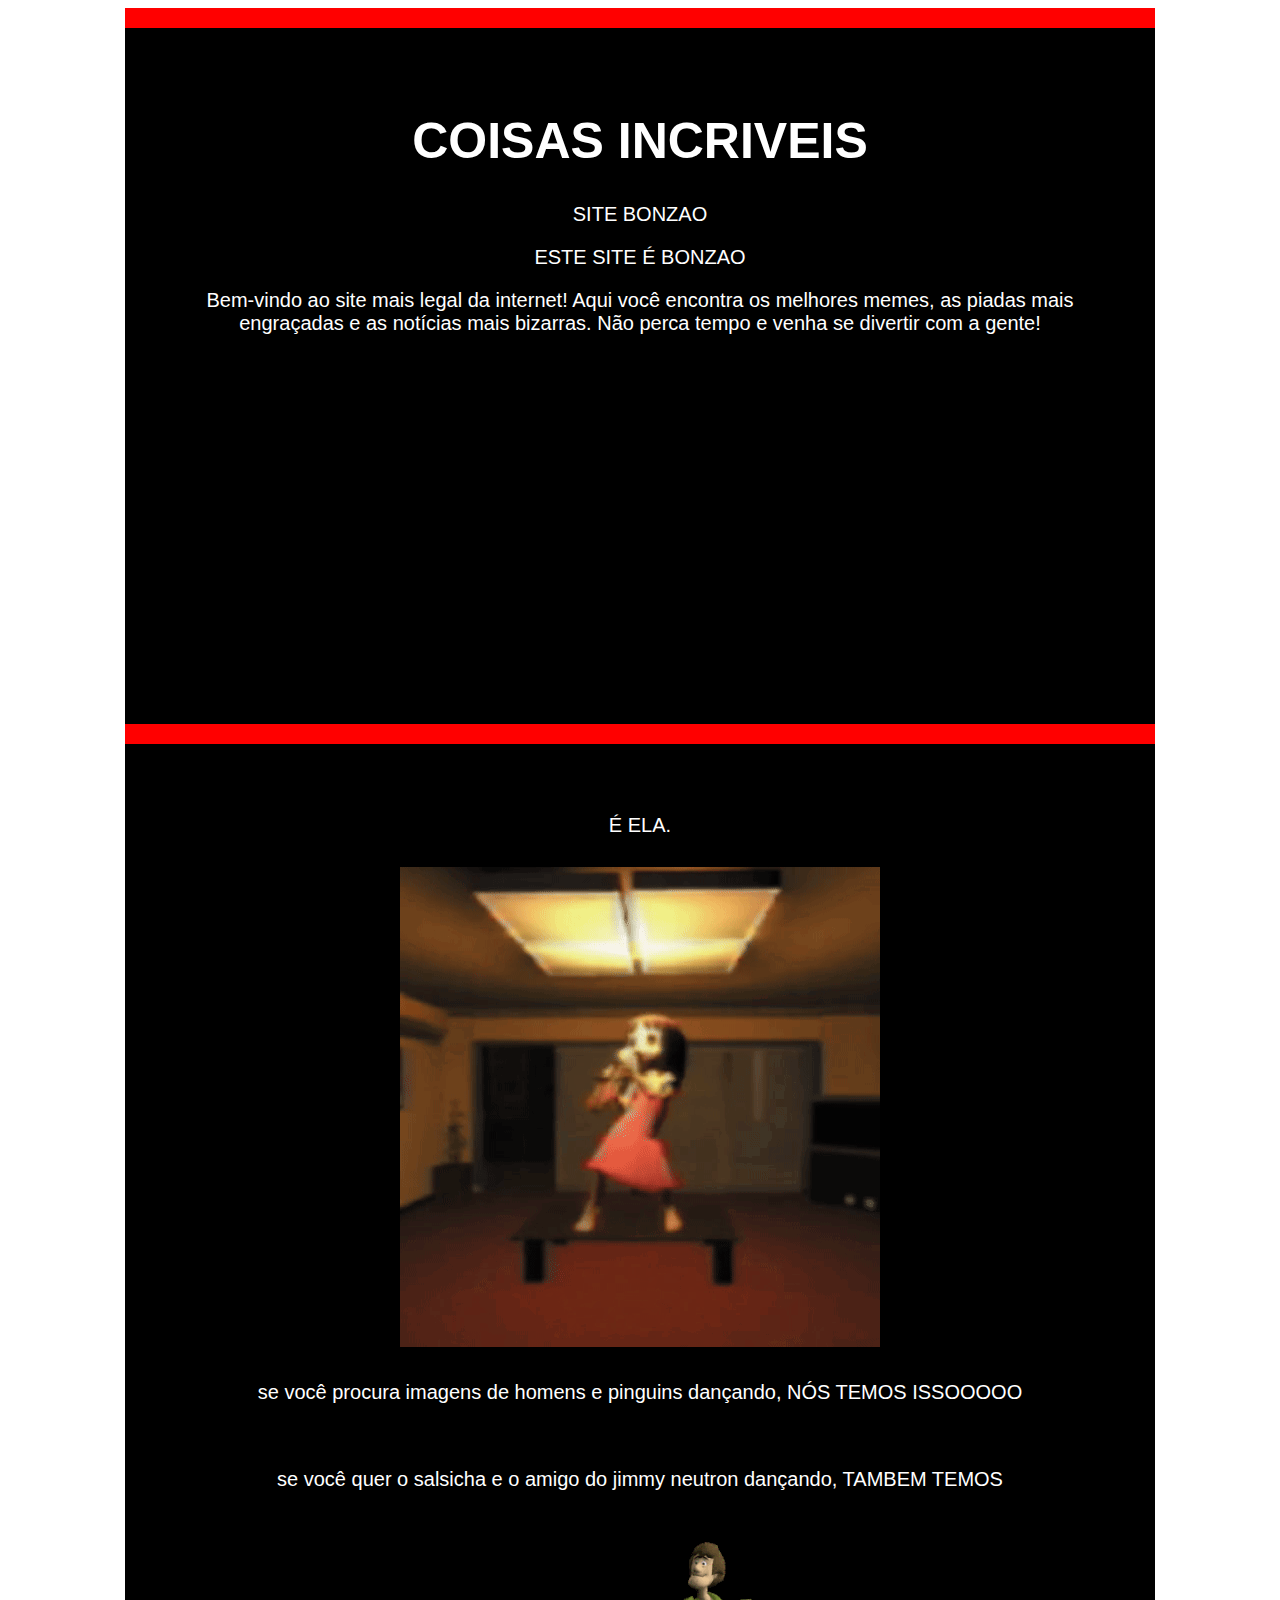
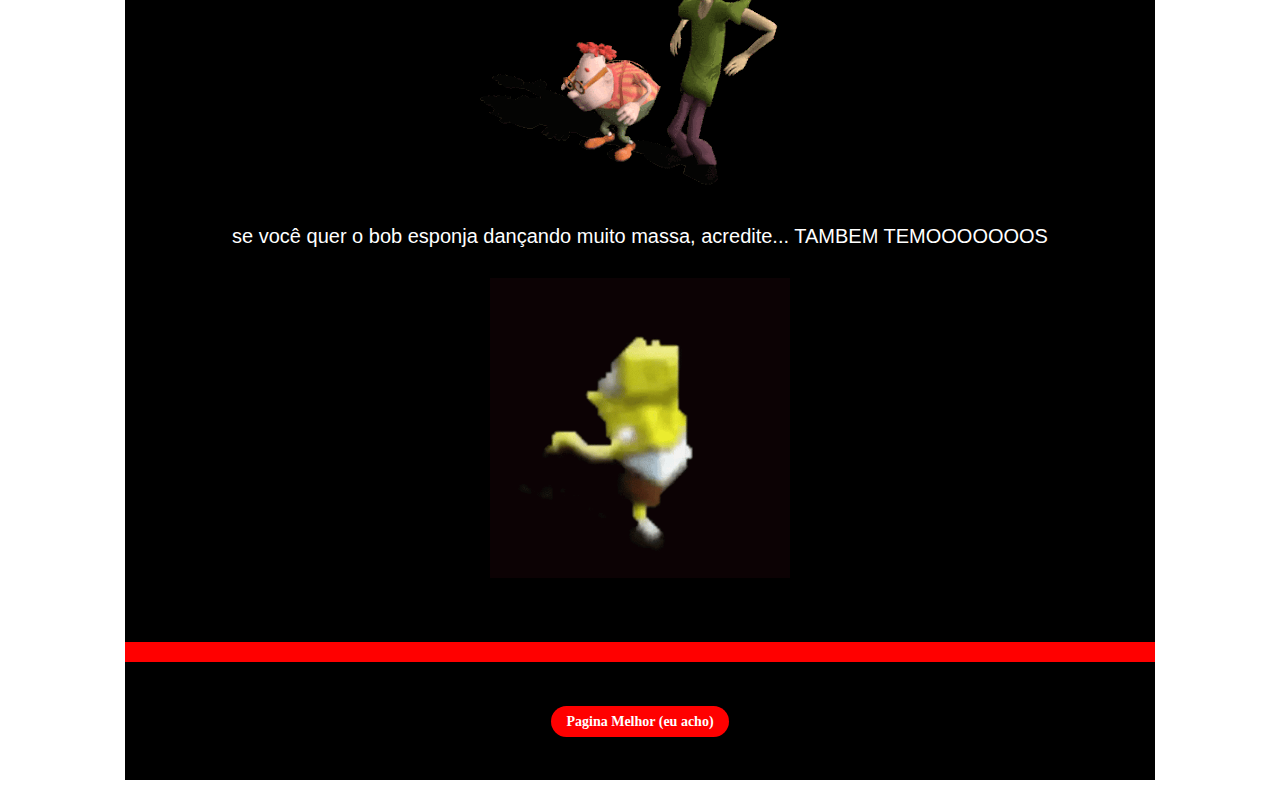
==== index.html @ 2b044bd8 "mudei as cor das leutras" ====
<!DOCTYPE html>
<html lang="pt-br">
<head>
    <meta charset="UTF-8">
    <meta name="viewport" content="width=device-width, initial-scale=1.0">
    <meta name="description" content="ele é o melhor do mundo">
    <meta name="author" content="o fodao">
    <title>Melhor Site  Do Mundo</title>
    <link rel="shortcut icon" href="img/confuso.png" type="image/x-icon">
    <link rel="stylesheet" href="css/styles.css">
</head>
<body>
    <div> <audio src="sound/Who can it be now_!   (Cheems).mp3" autoplay loop></audio>
        <h1>COISAS INCRIVEIS</h1>
        <p>SITE BONZAO</p>
        <p>ESTE SITE É BONZAO</p>
        <p>Bem-vindo ao site mais legal da internet! Aqui você encontra os melhores memes, as piadas mais engraçadas e as notícias mais bizarras. Não perca tempo e venha se divertir com a gente!</p>
        <iframe width="450" height="315" src="https://www.youtube.com/embed/PDJLvF1dUek?si=oZuuI8634FL82Xdt" title="YouTube video player" frameborder="0" allow="accelerometer; autoplay; clipboard-write; encrypted-media; gyroscope; picture-in-picture; web-share" allowfullscreen></iframe>
    </div>
   <div>
    <p>É ELA.</p>
    <img src="img/osaka-dancing-osaka.gif" alt="">
    <p>se você procura imagens de homens e pinguins dançando, NÓS TEMOS ISSOOOOO</p>
        <img src="img/penguim 2.gif" alt=""widht='300'>
    <P>se você quer o salsicha e o amigo do jimmy neutron dançando, TAMBEM TEMOS</P>   
        <img src="img/salsicha.gif" alt="">
    <p>se você quer o bob esponja dançando muito massa, acredite... TAMBEM TEMOOOOOOOS </p>
        <img src="img/bob-esponja chapano.gif" alt=""width='300'>
</div>
<div><a href="site-melhor-AINDA2.html">Pagina Melhor (eu acho)</a></div>

</body>
</html>
---- css/styles.css ----
div{
    background-color: #000000;
    padding: 50px;
    width: 930px;
    margin: 0 auto;
    border-top: 20px solid #ff0000;
    text-align: center;
    }
a{
    background-color: red;
    font-size: 14px;
    font-weight: bold;
    text-decoration: none;
    color: #fff;
    padding: 8px 15px;
    border-radius: 20px;
    text-align: center;
}
img{
    border: 10px solid black;
    animation: my-animation 3s infinite;
    }
    
    @keyframes my-animation {
    0% {
    border-color: rgb(59, 38, 179);
    }
    50% {
    border-color: red;
    }
    100% {
    border-color: rgb(40, 158, 11);
    }
}
p{font-size: 20px; font-family:Impact, Haettenschweiler, 'Arial Narrow Bold', sans-serif; color: white;}
h1{font-size: 50px; font-family:Impact, Haettenschweiler, 'Arial Narrow Bold', sans-serif; color: white;}
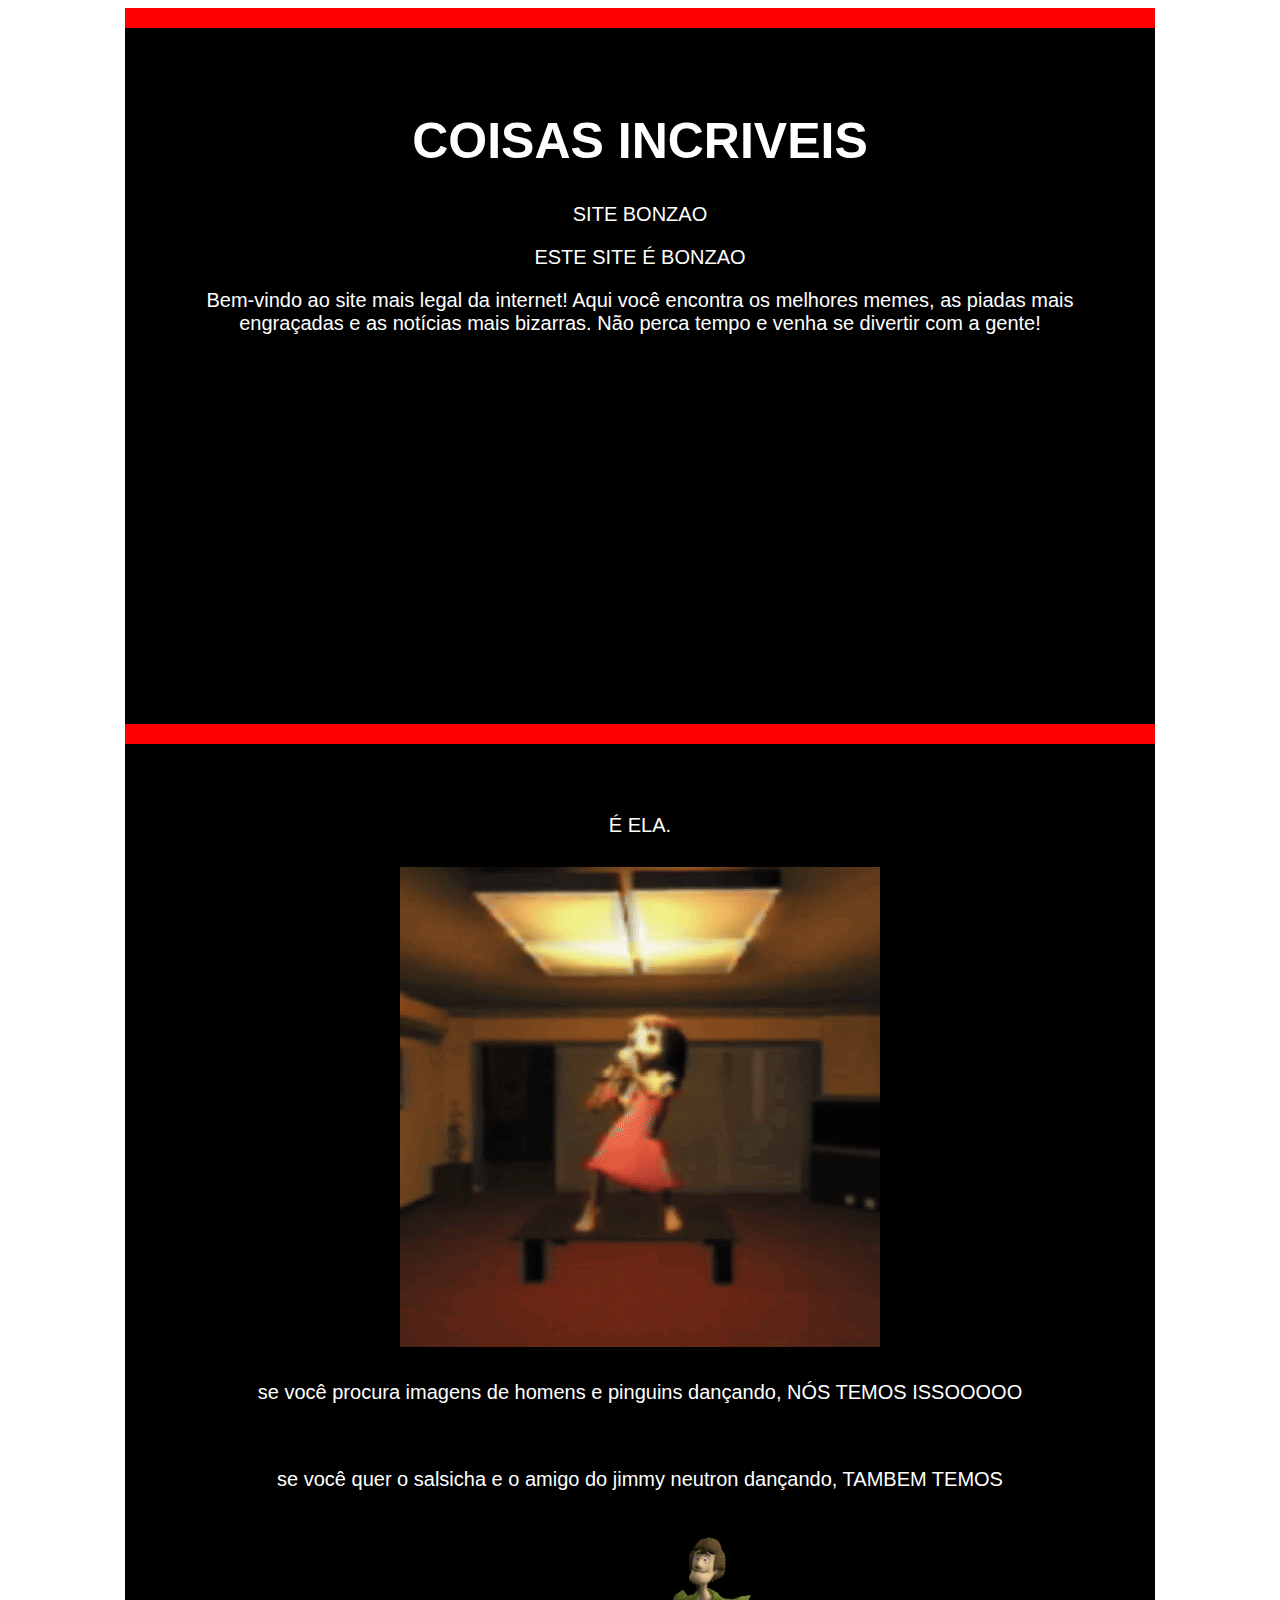
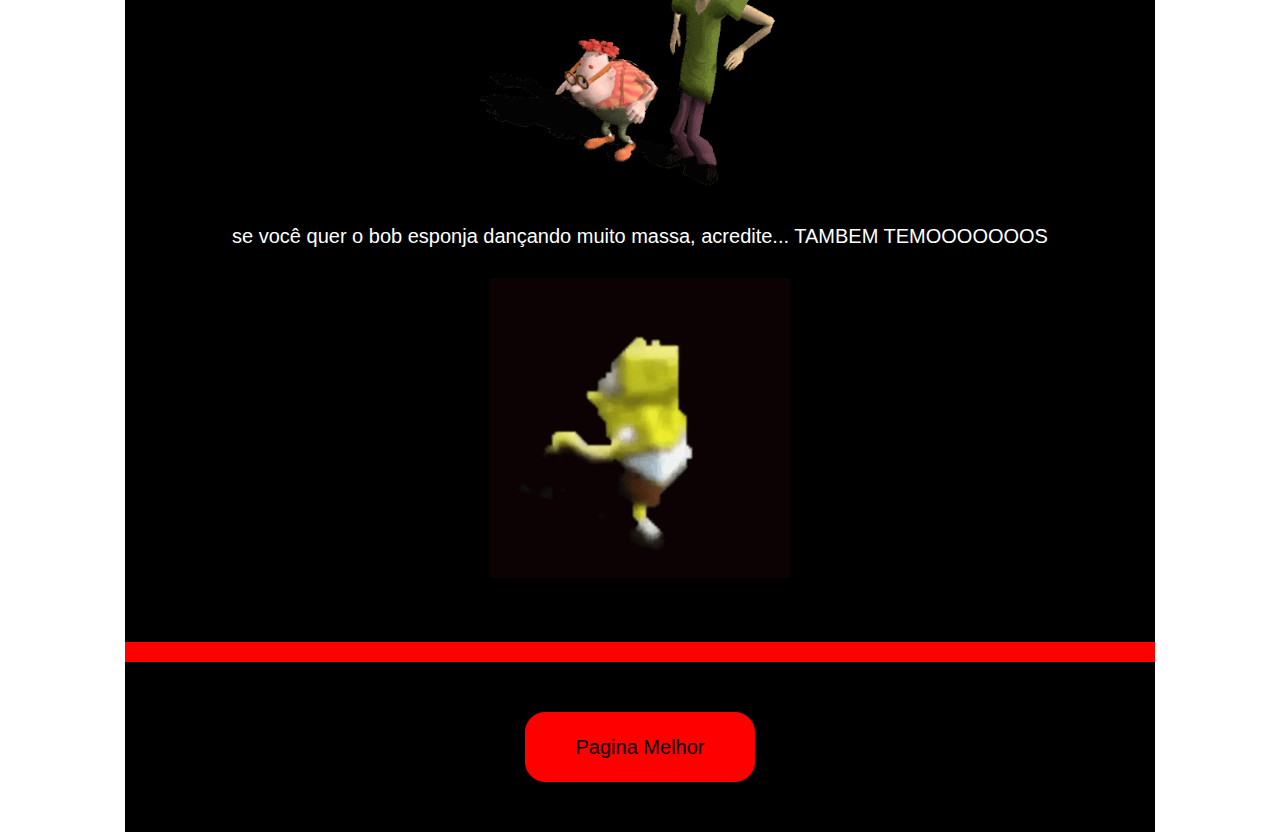
==== commit 9459fbc2: "otimizacao maneira dus butao" ====
--- a/index.html
+++ b/index.html
@@ -10,7 +10,7 @@
     <link rel="stylesheet" href="css/styles.css">
 </head>
 <body>
-    <div> <audio src="sound/Who can it be now_!   (Cheems).mp3" autoplay loop></audio>
+    <div id="Conteiner 1"> <audio src="sound/Who can it be now_!   (Cheems).mp3" autoplay loop></audio>
         <h1>COISAS INCRIVEIS</h1>
         <p>SITE BONZAO</p>
         <p>ESTE SITE É BONZAO</p>
@@ -27,7 +27,8 @@
     <p>se você quer o bob esponja dançando muito massa, acredite... TAMBEM TEMOOOOOOOS </p>
         <img src="img/bob-esponja chapano.gif" alt=""width='300'>
 </div>
-<div><a href="site-melhor-AINDA2.html">Pagina Melhor (eu acho)</a></div>
+<div><a href="site-melhor-AINDA2.html">
+    <button class="botao">Pagina Melhor</button></a></div>
 
 </body>
 </html>--- a/css/styles.css
+++ b/css/styles.css
@@ -5,17 +5,10 @@
     margin: 0 auto;
     border-top: 20px solid #ff0000;
     text-align: center;
+
     }
-a{
-    background-color: red;
-    font-size: 14px;
-    font-weight: bold;
-    text-decoration: none;
-    color: #fff;
-    padding: 8px 15px;
-    border-radius: 20px;
-    text-align: center;
-}
+
+
 img{
     border: 10px solid black;
     animation: my-animation 3s infinite;
@@ -34,3 +27,25 @@
 }
 p{font-size: 20px; font-family:Impact, Haettenschweiler, 'Arial Narrow Bold', sans-serif; color: white;}
 h1{font-size: 50px; font-family:Impact, Haettenschweiler, 'Arial Narrow Bold', sans-serif; color: white;}
+
+.botao{
+    border: solid 1px #ff0000;
+    border-radius: 20px;
+    color: rgb(0, 0, 0);
+    background-color:#ff0000;
+    transition: background-color 0.5s ease, color 0.5s ease, transform 0.5s ease;
+    align-items: center;
+    width: 24.8%;
+    height: 70px;
+    font-size: 20px;
+    font-family: Arial, Helvetica, sans-serif;
+    border-color: rgb(255, 0, 0);
+    
+    
+    
+}
+.botao:hover{
+    background-color: #ff0800;
+    color: rgb(0, 0, 0);
+    transform: scale(1.2)
+}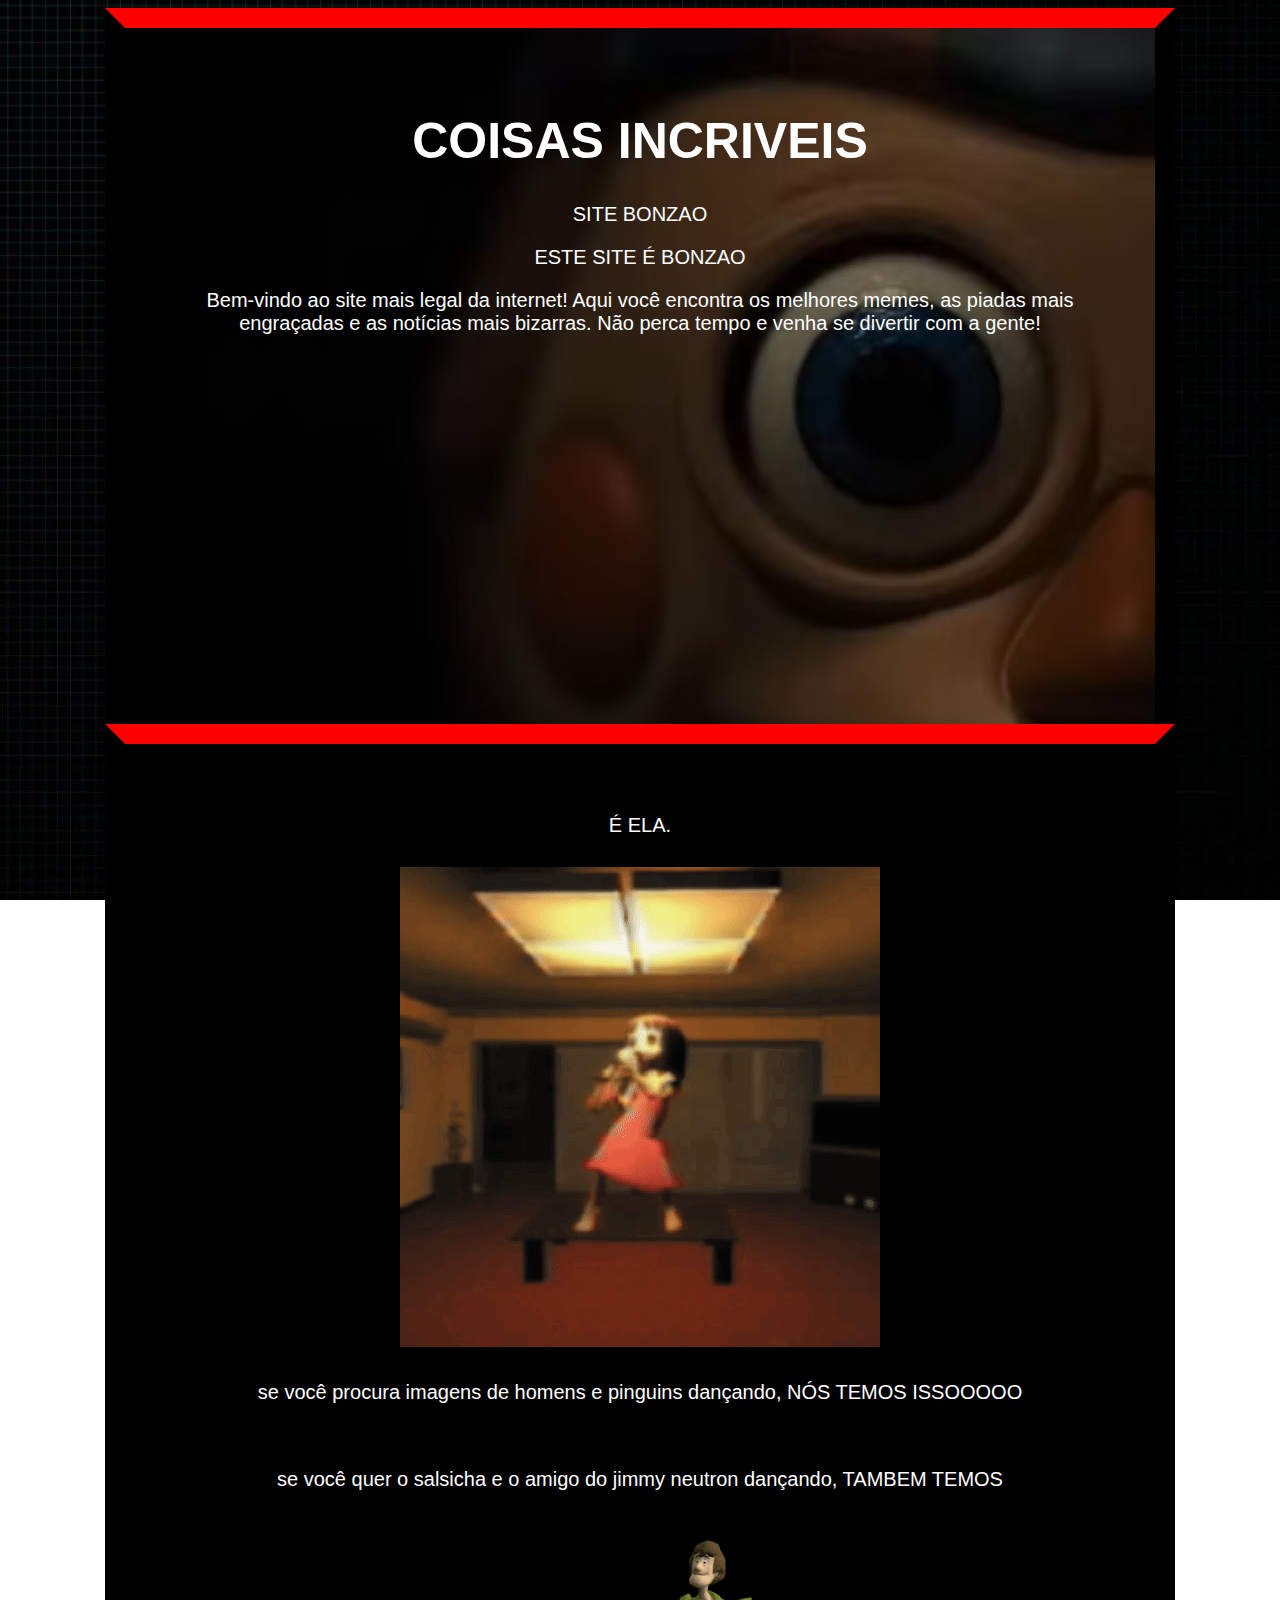
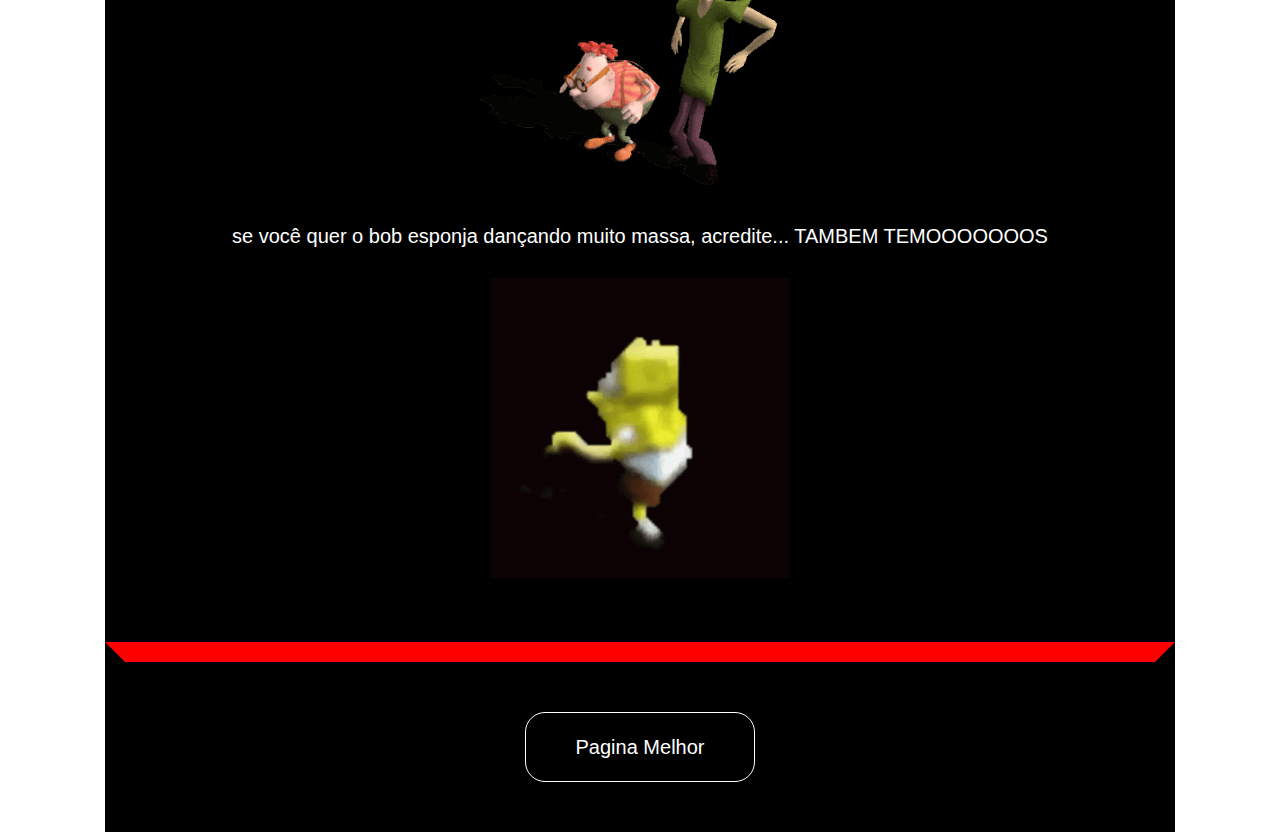
==== commit a1bd5ddb: "atualizacao legal i bacana" ====
--- a/index.html
+++ b/index.html
@@ -10,7 +10,7 @@
     <link rel="stylesheet" href="css/styles.css">
 </head>
 <body>
-    <div id="Conteiner 1"> <audio src="sound/Who can it be now_!   (Cheems).mp3" autoplay loop></audio>
+    <div id="Conteiner1"> <audio src="sound/Who can it be now_!   (Cheems).mp3" autoplay loop></audio>
         <h1>COISAS INCRIVEIS</h1>
         <p>SITE BONZAO</p>
         <p>ESTE SITE É BONZAO</p>
--- a/css/styles.css
+++ b/css/styles.css
@@ -5,10 +5,13 @@
     margin: 0 auto;
     border-top: 20px solid #ff0000;
     text-align: center;
-
+    border-right: 20px solid black;
+    border-left: 20px solid black;
     }
-
-
+#Conteiner1 {
+    background: url('../img/ballon\ boy.avif') 
+    
+}
 img{
     border: 10px solid black;
     animation: my-animation 3s infinite;
@@ -29,17 +32,17 @@
 h1{font-size: 50px; font-family:Impact, Haettenschweiler, 'Arial Narrow Bold', sans-serif; color: white;}
 
 .botao{
-    border: solid 1px #ff0000;
+    border: solid 1px #ffffff;
     border-radius: 20px;
-    color: rgb(0, 0, 0);
-    background-color:#ff0000;
+    color: rgb(255, 255, 255);
+    background-color:#000000;
     transition: background-color 0.5s ease, color 0.5s ease, transform 0.5s ease;
     align-items: center;
     width: 24.8%;
     height: 70px;
     font-size: 20px;
     font-family: Arial, Helvetica, sans-serif;
-    border-color: rgb(255, 0, 0);
+    border-color: rgb(255, 255, 255);
     
     
     
@@ -48,4 +51,8 @@
     background-color: #ff0800;
     color: rgb(0, 0, 0);
     transform: scale(1.2)
+}
+body {
+    background: url('../img/tela\ preta.webp') right;
+    background-attachment: fixed;
 }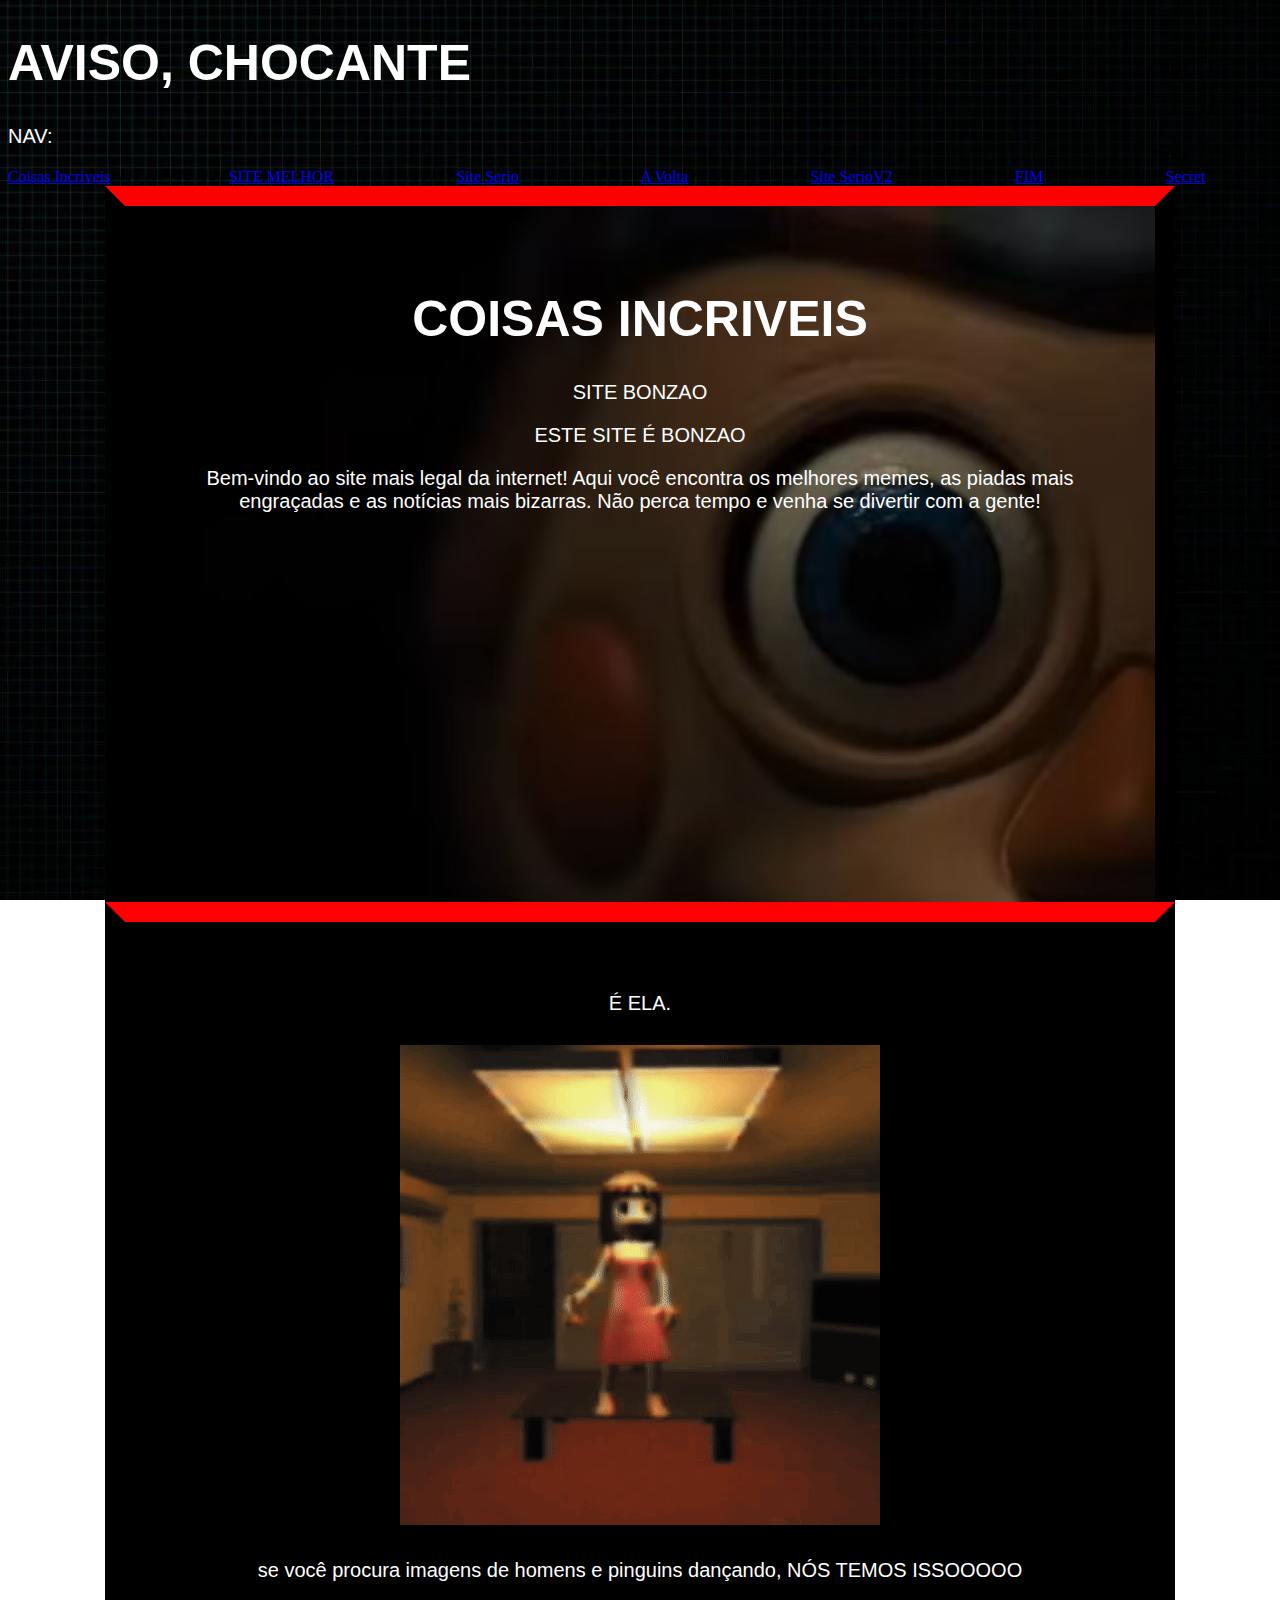
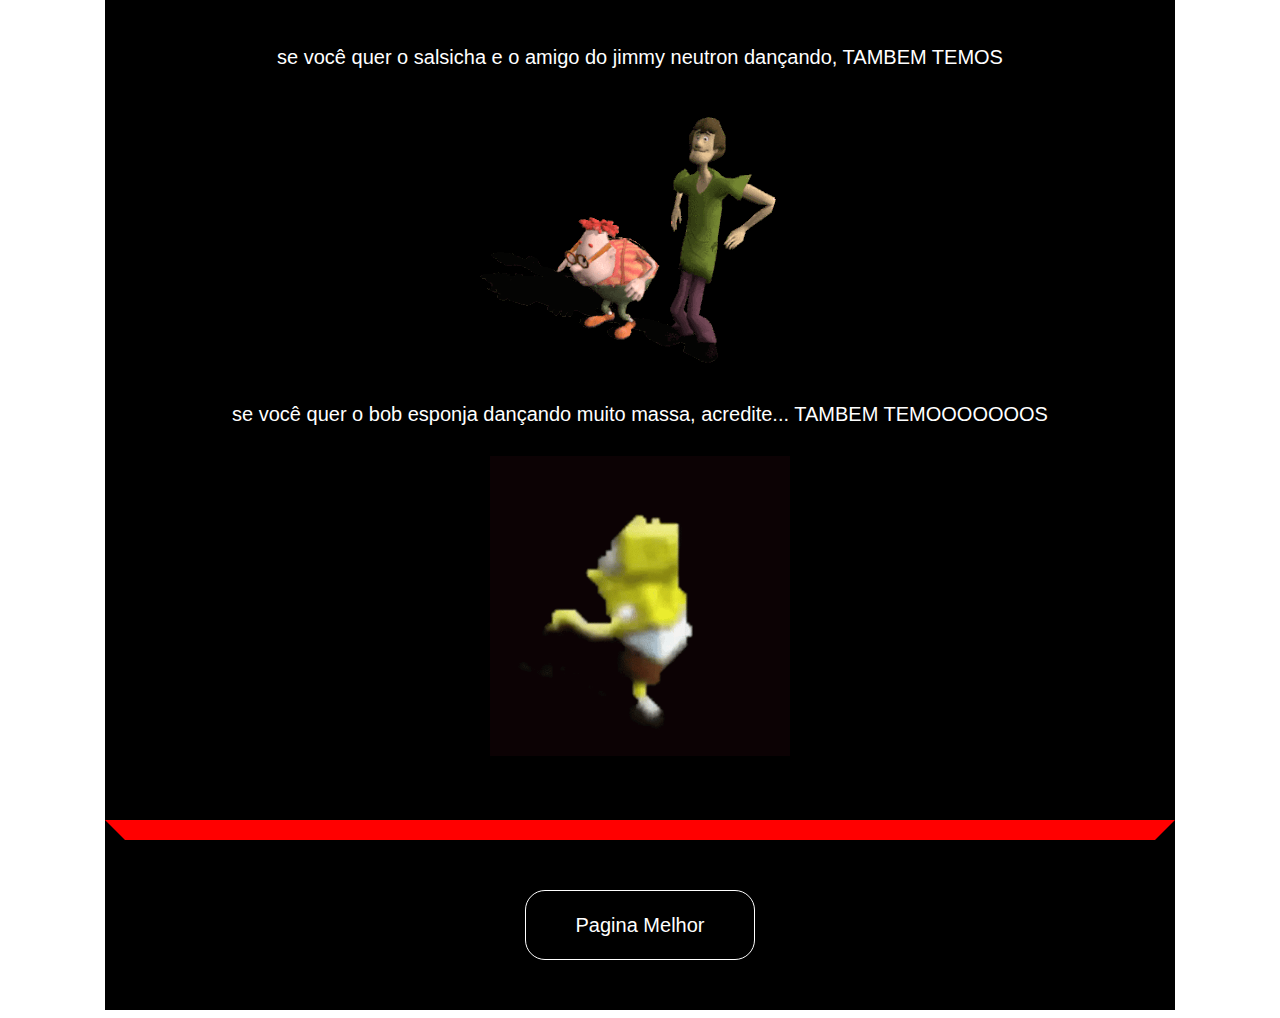
==== commit 4c7af1c6: "cabeçalhado ne papai" ====
--- a/index.html
+++ b/index.html
@@ -10,6 +10,12 @@
     <link rel="stylesheet" href="css/styles.css">
 </head>
 <body>
+        <header><H1>AVISO, CHOCANTE</H1>
+        <P>NAV:</P>
+        <a href="index.html">Coisas Incriveis</a>/ / / / / / / / / / / / / / <a href="site-melhor-AINDA2.html">SITE MELHOR</a> / / / / / / / / / / / / / /  <a href="siteserio3.html">Site Serio</a> / / / / / / / / / / / / / / <a href="ssvoltei4.html">A Volta</a> / / / / / / / / / / / / / / <a href="vsiteserio5.html">Site SerioV2</a>   / / / / / / / / / / / / / /  <a href="zfim6.html">FIM</a>  / / / / / / / / / / / / / /  <a href="zdwarf7.html">Secret</a>
+        </header>
+
+
     <div id="Conteiner1"> <audio src="sound/Who can it be now_!   (Cheems).mp3" autoplay loop></audio>
         <h1>COISAS INCRIVEIS</h1>
         <p>SITE BONZAO</p>
@@ -26,9 +32,10 @@
         <img src="img/salsicha.gif" alt="">
     <p>se você quer o bob esponja dançando muito massa, acredite... TAMBEM TEMOOOOOOOS </p>
         <img src="img/bob-esponja chapano.gif" alt=""width='300'>
+
 </div>
 <div><a href="site-melhor-AINDA2.html">
-    <button class="botao">Pagina Melhor</button></a></div>
-
+    <button class="botao">Pagina Melhor</button></a>
+</div>
 </body>
 </html>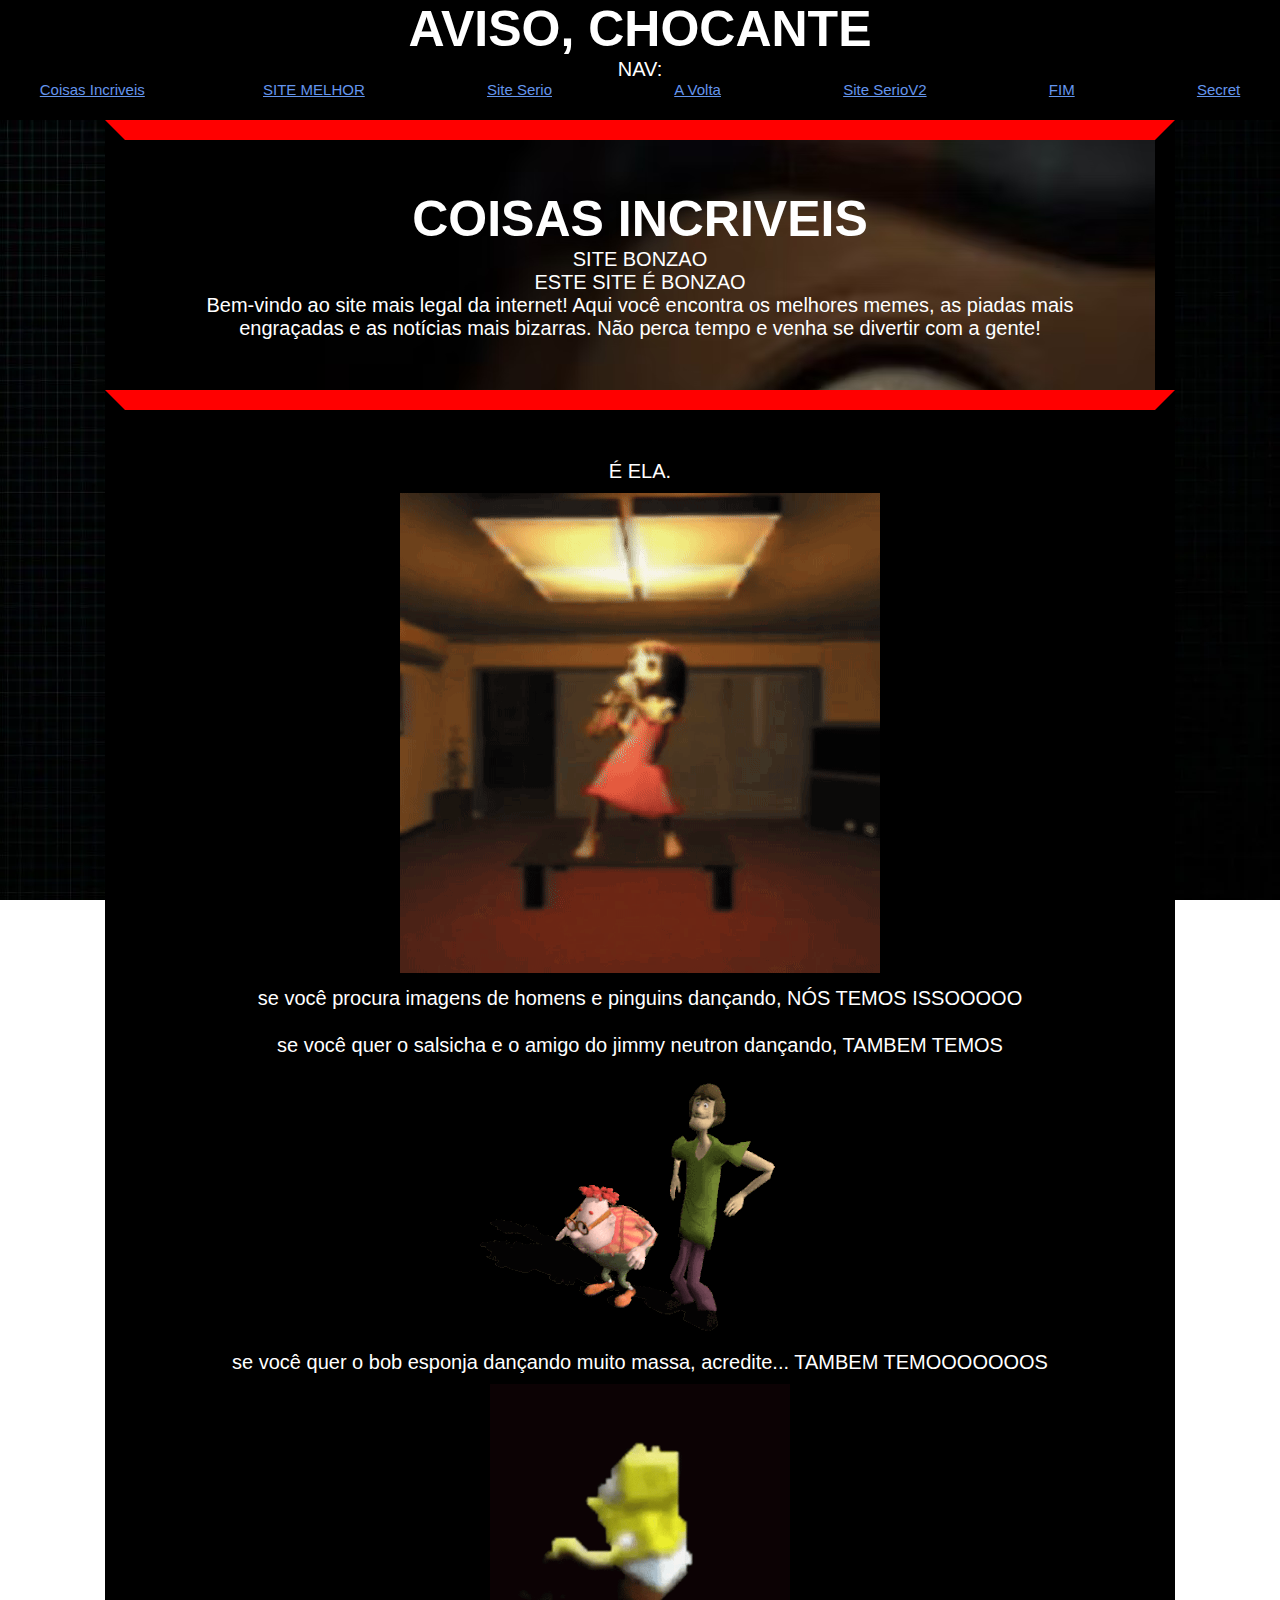
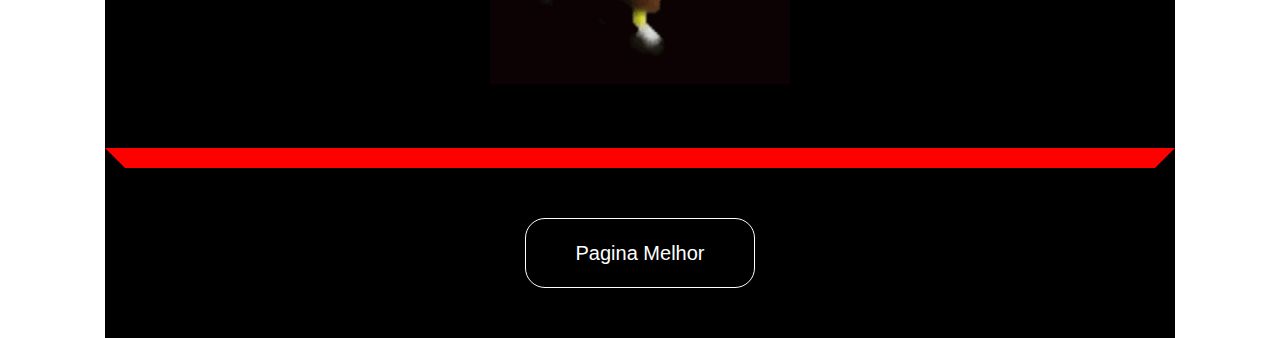
==== commit be7e7520: "a" ====
--- a/index.html
+++ b/index.html
@@ -16,12 +16,11 @@
         </header>
 
 
-    <div id="Conteiner1"> <audio src="sound/Who can it be now_!   (Cheems).mp3" autoplay loop></audio>
+    <div id="Conteiner1"> <audio src="sound/Love you like a love song (speed up).mp3"autoplay loop></audio>
         <h1>COISAS INCRIVEIS</h1>
         <p>SITE BONZAO</p>
         <p>ESTE SITE É BONZAO</p>
         <p>Bem-vindo ao site mais legal da internet! Aqui você encontra os melhores memes, as piadas mais engraçadas e as notícias mais bizarras. Não perca tempo e venha se divertir com a gente!</p>
-        <iframe width="450" height="315" src="https://www.youtube.com/embed/PDJLvF1dUek?si=oZuuI8634FL82Xdt" title="YouTube video player" frameborder="0" allow="accelerometer; autoplay; clipboard-write; encrypted-media; gyroscope; picture-in-picture; web-share" allowfullscreen></iframe>
     </div>
    <div>
     <p>É ELA.</p>
--- a/css/styles.css
+++ b/css/styles.css
@@ -55,4 +55,20 @@
 body {
     background: url('../img/tela\ preta.webp') right;
     background-attachment: fixed;
+}
+* { margin: 0;
+padding: 0;}
+
+header{
+    text-align: center;
+    bottom: 0;
+    width: 100%;
+    height: 120px;
+    background-color: #000000;
+}
+
+a {
+    color:cornflowerblue;
+    font-size: 15px;
+    font-family: Impact, Haettenschweiler, 'Arial Narrow Bold', sans-serif;
 }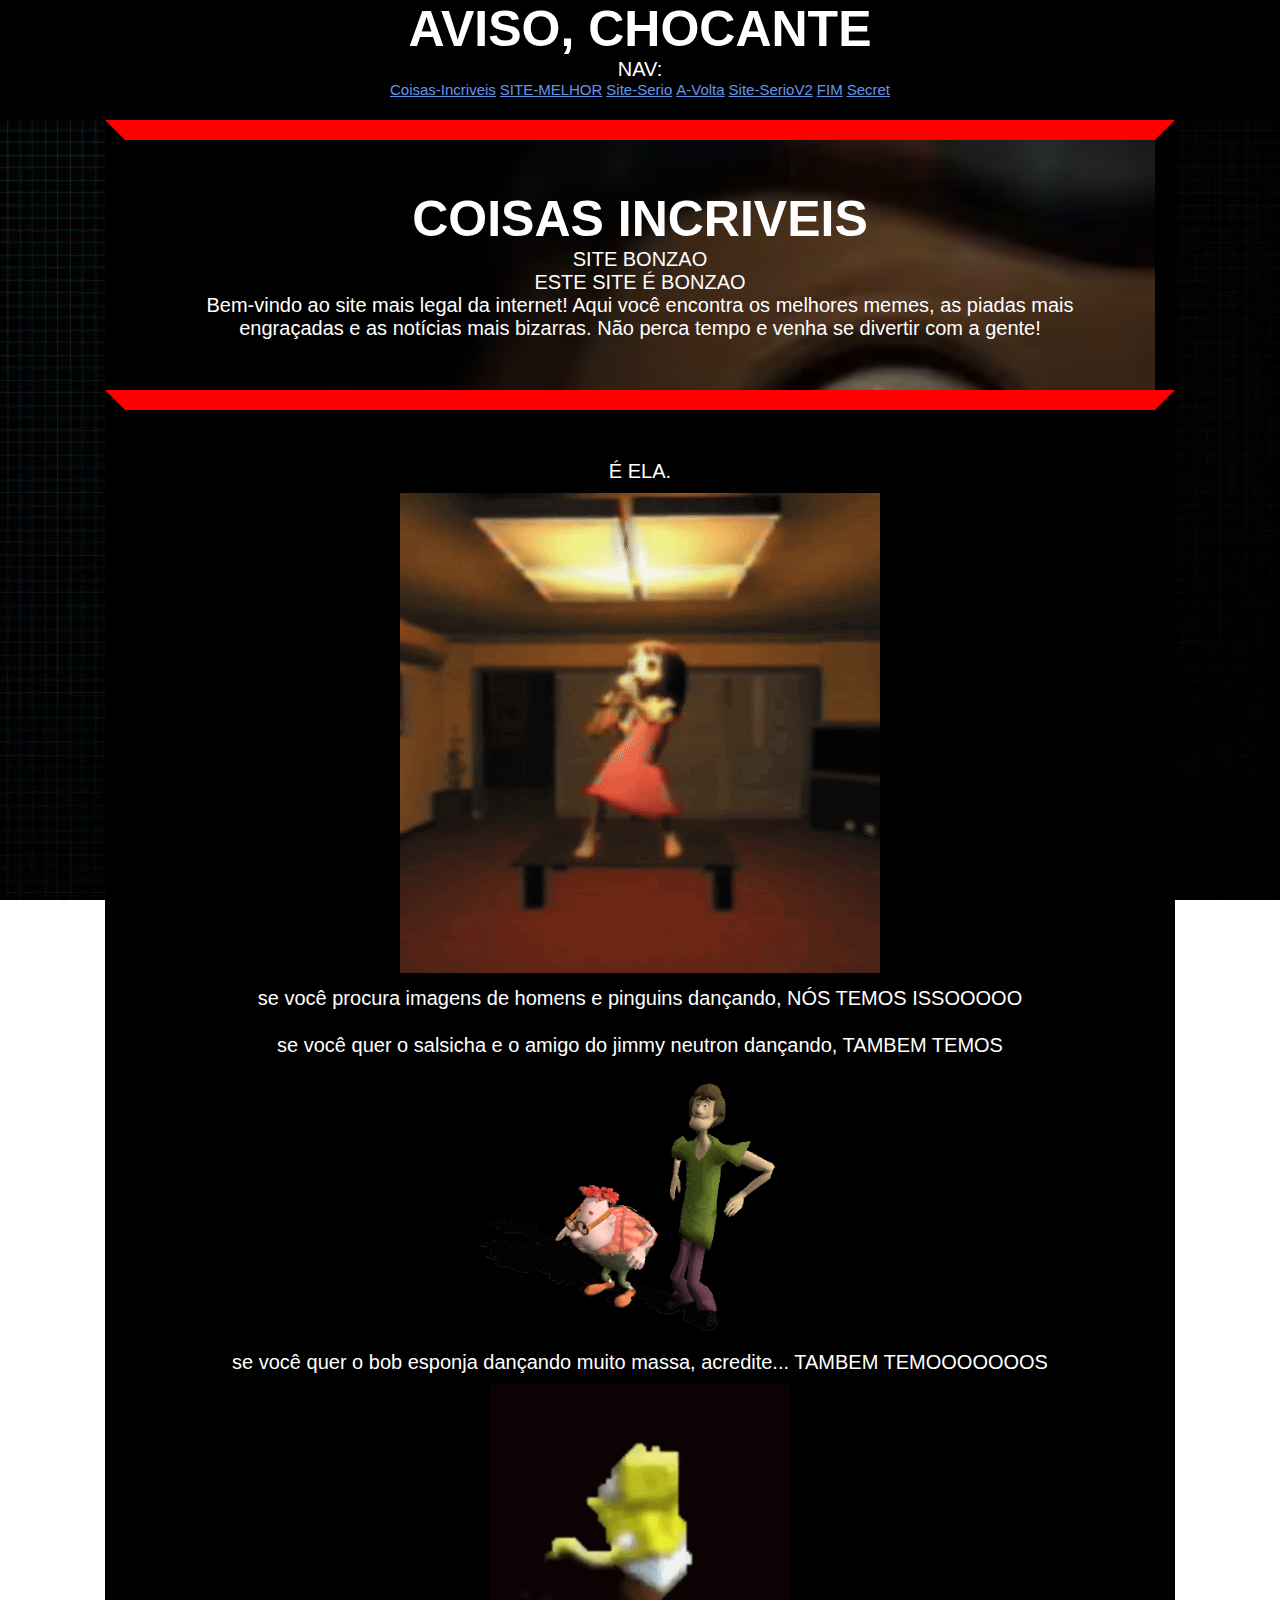
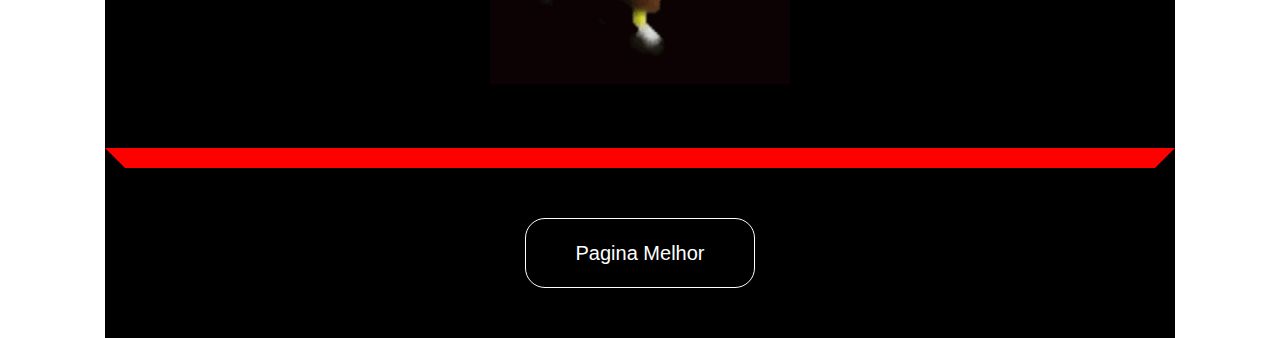
==== commit 89a949d5: "ahahaha louco louco louco" ====
--- a/index.html
+++ b/index.html
@@ -12,29 +12,46 @@
 <body>
         <header><H1>AVISO, CHOCANTE</H1>
         <P>NAV:</P>
-        <a href="index.html">Coisas Incriveis</a>/ / / / / / / / / / / / / / <a href="site-melhor-AINDA2.html">SITE MELHOR</a> / / / / / / / / / / / / / /  <a href="siteserio3.html">Site Serio</a> / / / / / / / / / / / / / / <a href="ssvoltei4.html">A Volta</a> / / / / / / / / / / / / / / <a href="vsiteserio5.html">Site SerioV2</a>   / / / / / / / / / / / / / /  <a href="zfim6.html">FIM</a>  / / / / / / / / / / / / / /  <a href="zdwarf7.html">Secret</a>
+        <a id="a1" href="index.html">Coisas-Incriveis</a>
+        <a id="a2" href="site-melhor-AINDA2.html">SITE-MELHOR</a>
+        <a id="a3" href="siteserio3.html">Site-Serio</a>
+        <a id="a4" href="ssvoltei4.html">A-Volta</a>
+        <a id="a5" href="vsiteserio5.html">Site-SerioV2</a>
+        <a id="a6" href="zfim6.html">FIM</a>
+        <a id="a7" href="zdwarf7.html">Secret</a>
         </header>
 
+        <main>
+            <section>
+                <div id="Conteiner1"> <audio src="sound/Love you like a love song (speed up).mp3"autoplay loop></audio>
+                <h1>COISAS INCRIVEIS</h1>
+                <p>SITE BONZAO</p>
+                <p>ESTE SITE É BONZAO</p>
+                <p>Bem-vindo ao site mais legal da internet! Aqui você encontra os melhores memes, as piadas mais engraçadas e as notícias mais bizarras. Não perca tempo e venha se divertir com a gente!</p>
+            </div>
+        </section>
 
-    <div id="Conteiner1"> <audio src="sound/Love you like a love song (speed up).mp3"autoplay loop></audio>
-        <h1>COISAS INCRIVEIS</h1>
-        <p>SITE BONZAO</p>
-        <p>ESTE SITE É BONZAO</p>
-        <p>Bem-vindo ao site mais legal da internet! Aqui você encontra os melhores memes, as piadas mais engraçadas e as notícias mais bizarras. Não perca tempo e venha se divertir com a gente!</p>
-    </div>
-   <div>
-    <p>É ELA.</p>
-    <img src="img/osaka-dancing-osaka.gif" alt="">
-    <p>se você procura imagens de homens e pinguins dançando, NÓS TEMOS ISSOOOOO</p>
-        <img src="img/penguim 2.gif" alt=""widht='300'>
-    <P>se você quer o salsicha e o amigo do jimmy neutron dançando, TAMBEM TEMOS</P>   
-        <img src="img/salsicha.gif" alt="">
-    <p>se você quer o bob esponja dançando muito massa, acredite... TAMBEM TEMOOOOOOOS </p>
-        <img src="img/bob-esponja chapano.gif" alt=""width='300'>
+            <section>
+                <div>
+                <p>É ELA.</p>
+                <img src="img/osaka-dancing-osaka.gif" alt="">
+                <p>se você procura imagens de homens e pinguins dançando, NÓS TEMOS ISSOOOOO</p>
+                    <img src="img/penguim 2.gif" alt=""widht='300'>
+                <P>se você quer o salsicha e o amigo do jimmy neutron dançando, TAMBEM TEMOS</P>   
+                    <img src="img/salsicha.gif" alt="">
+                <p>se você quer o bob esponja dançando muito massa, acredite... TAMBEM TEMOOOOOOOS </p>
+                    <img src="img/bob-esponja chapano.gif" alt=""width='300'>
+            </div>
+        </section>
 
-</div>
-<div><a href="site-melhor-AINDA2.html">
-    <button class="botao">Pagina Melhor</button></a>
-</div>
+       <section>
+        <div>
+            <a href="site-melhor-AINDA2.html">
+        <button class="botao">Pagina Melhor</button></a>
+        </div>
+        </section>
+    
+</main>
+    
 </body>
 </html>--- a/css/styles.css
+++ b/css/styles.css
@@ -71,4 +71,5 @@
     color:cornflowerblue;
     font-size: 15px;
     font-family: Impact, Haettenschweiler, 'Arial Narrow Bold', sans-serif;
-}+    margin: 0 auto;
+}
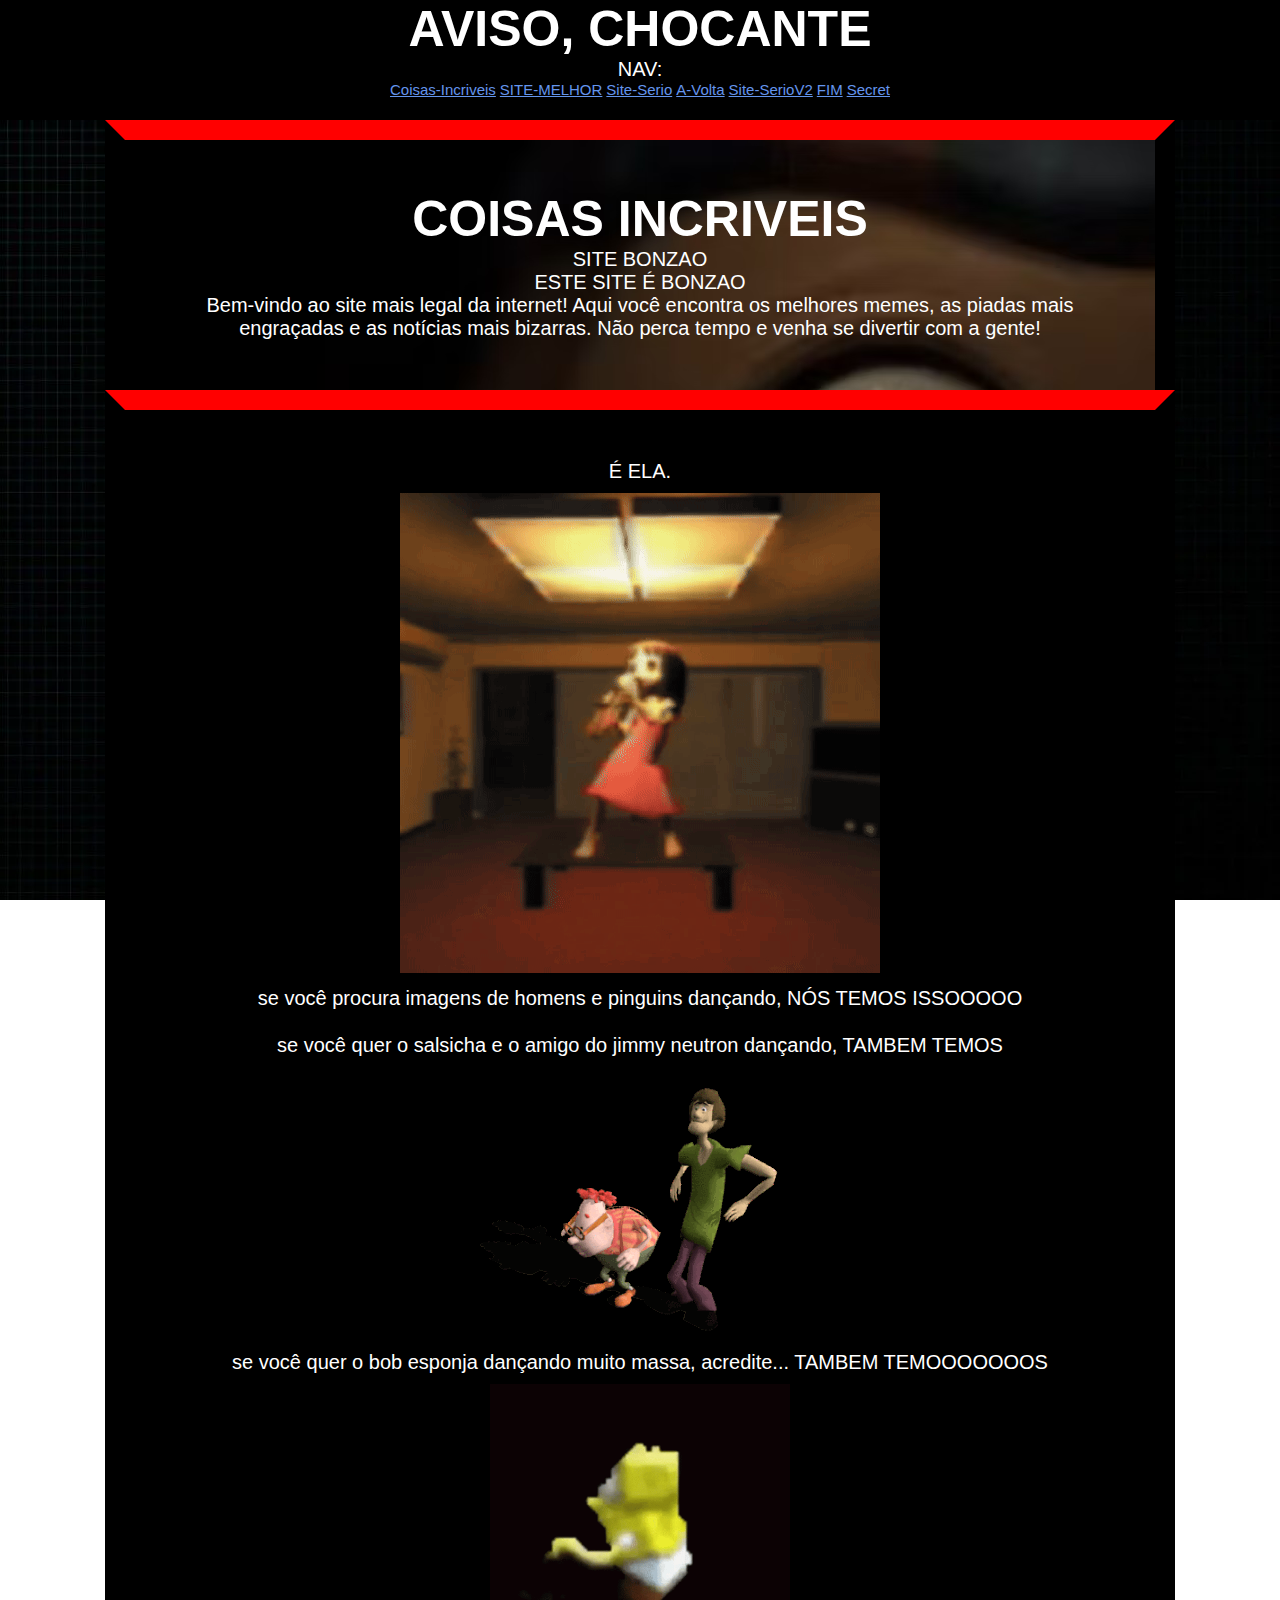
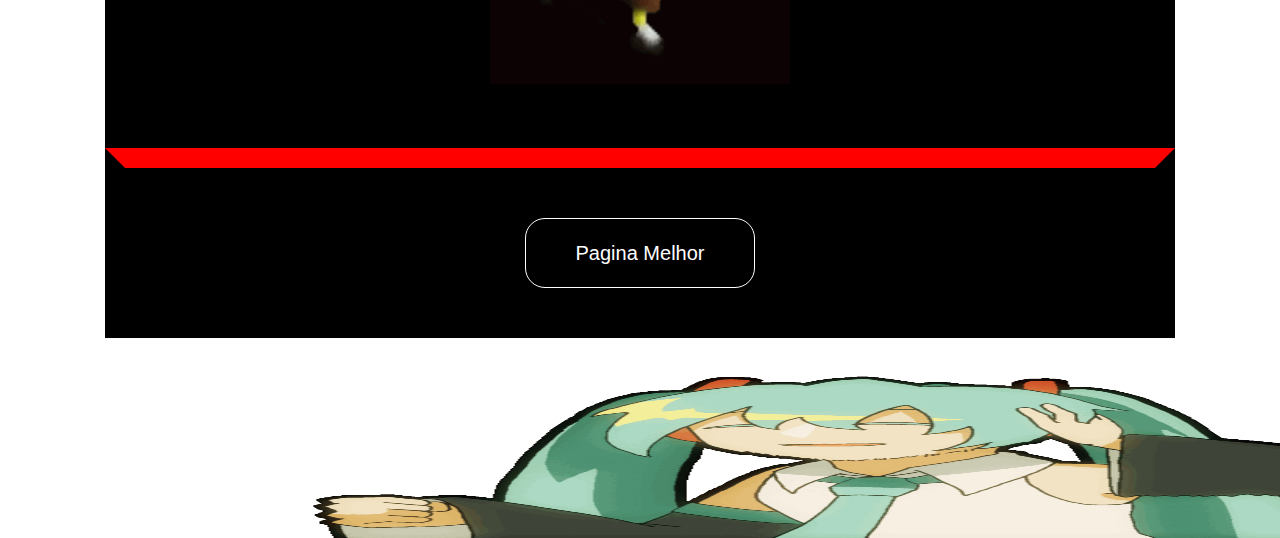
==== commit 9ef49708: "meti uns footer" ====
--- a/index.html
+++ b/index.html
@@ -50,6 +50,10 @@
         <button class="botao">Pagina Melhor</button></a>
         </div>
         </section>
+        
+        <section>
+            <footer id="index"></footer>
+        </section>
     
 </main>
     
--- a/css/styles.css
+++ b/css/styles.css
@@ -73,3 +73,27 @@
     font-family: Impact, Haettenschweiler, 'Arial Narrow Bold', sans-serif;
     margin: 0 auto;
 }
+footer {
+    bottom: 0;
+    padding: 0;
+    height: 100px;
+    width: 1864px;
+    margin-top: 400px;
+    background: url('../img/hatsune.gif');
+    background-repeat: no-repeat;
+    background-size: 1875px 200px;
+    background-position-x: center;
+}
+
+#index {
+    bottom: 0;
+    padding: 0;
+    height: 200px;
+    width: 1864px;
+    margin-top: 0px;
+    background: url('../img/hatsune.gif');
+    background-repeat: no-repeat;
+    background-size: 1875px 200px;
+    background-position-x: center;
+
+}